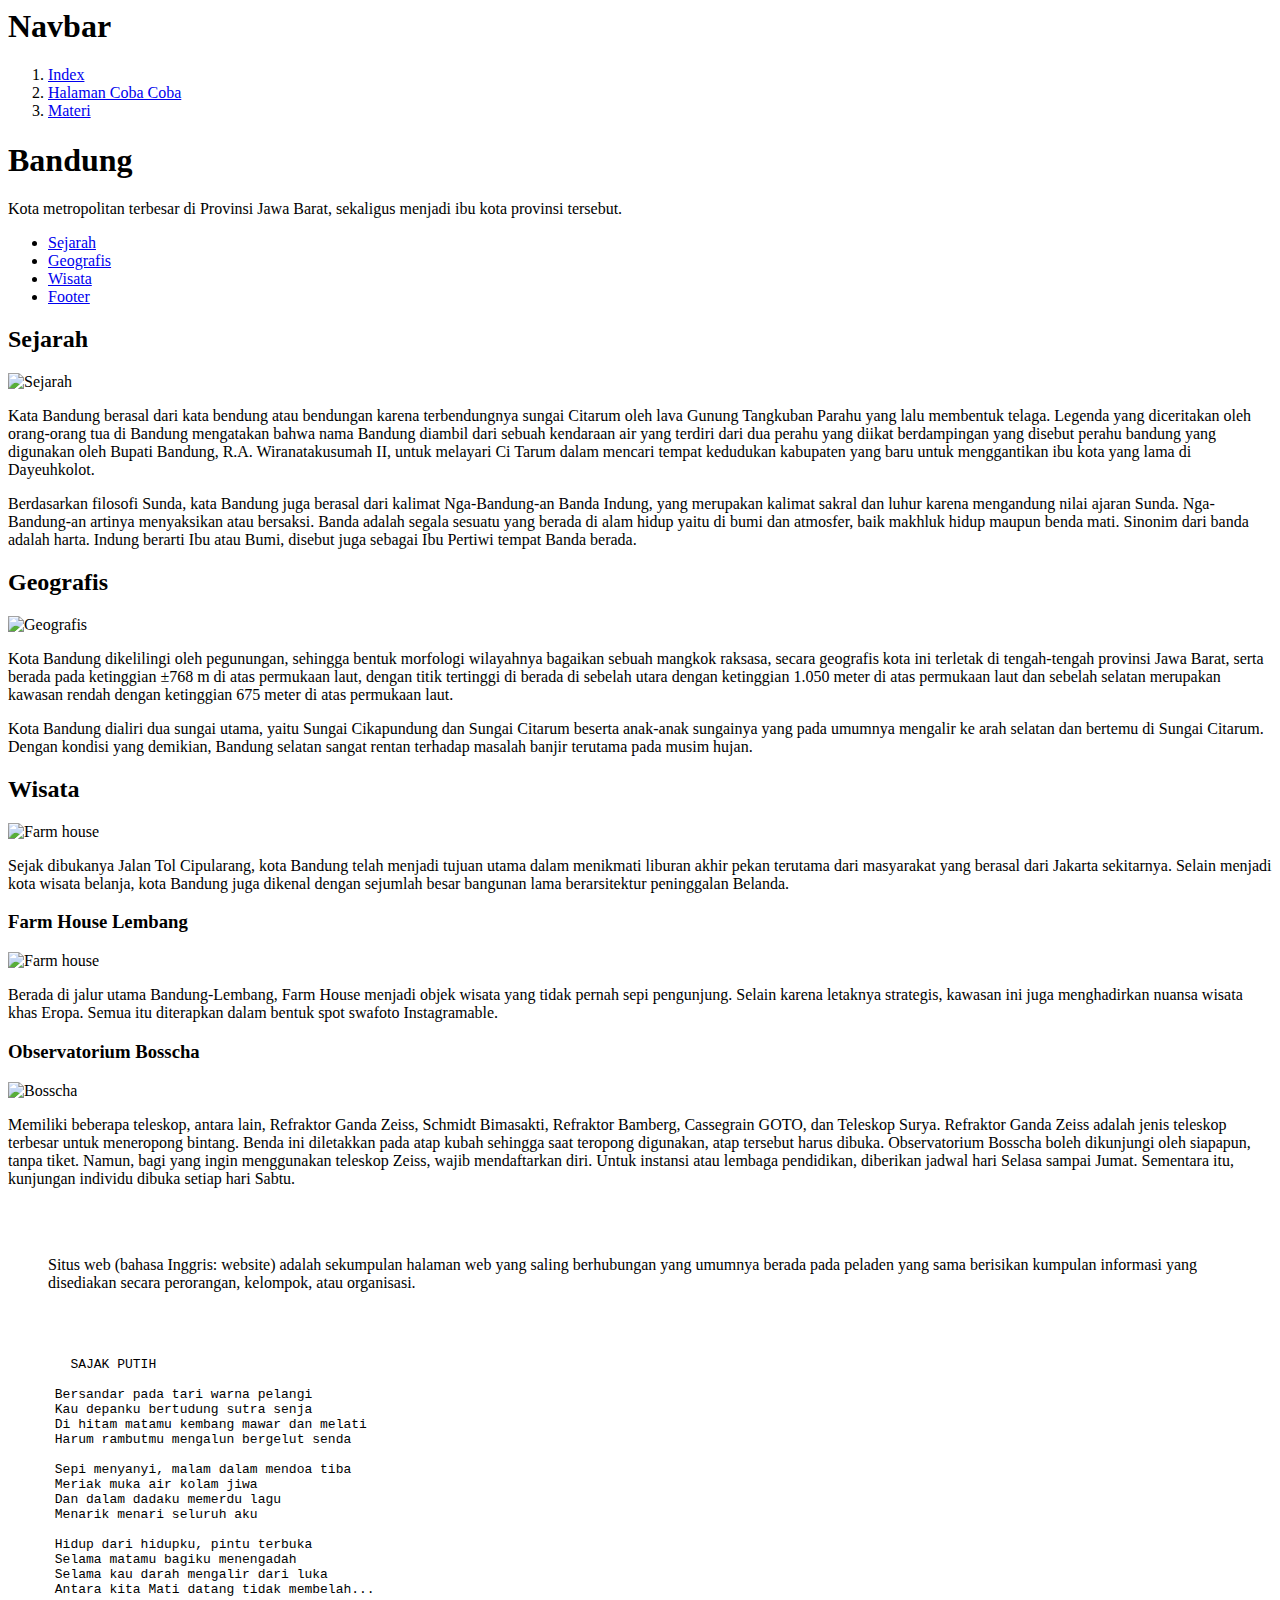
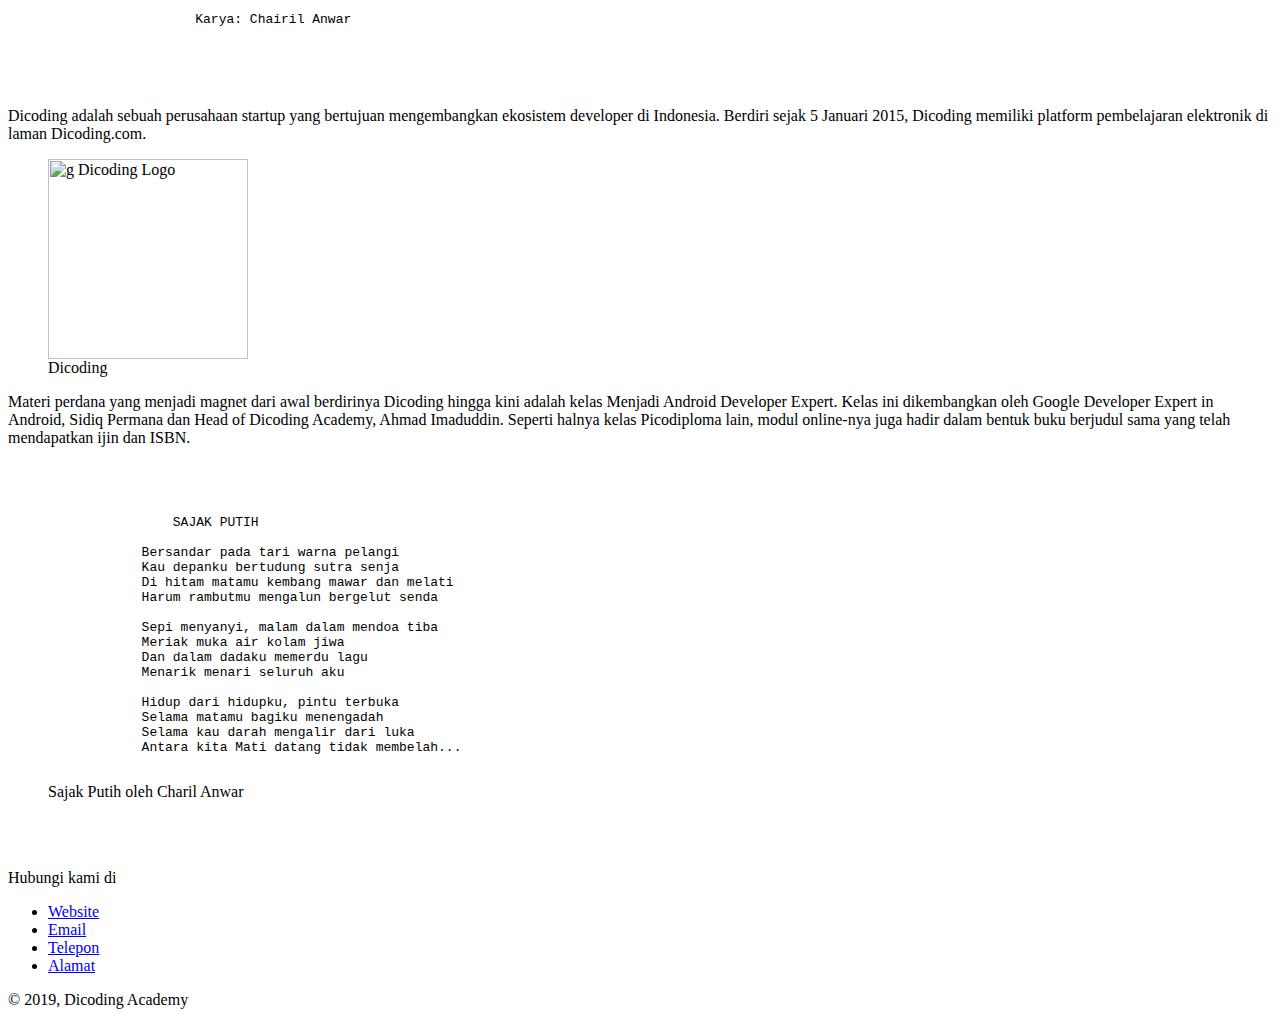
==== Latihan/index.html @ dcb37874 "html1" ====
<html lang="en">

<head>
    <meta charset="UTF-8">
    <meta name="viewport" content="width=device-width, initial-scale=1.0">
    <title>Document 1</title>
</head>

<body>
    <header>
        <nav>
            <h1>Navbar</h1>
            <ol>
                <li><a href="index.html">Index</a></li>
                <li><a href="coba1.html">Halaman Coba Coba</a></li>
                <li><a href="materi.html">Materi</a></li>
            </ol>
        </nav>
    </header>


    <h1>Bandung</h1>
    <p>
        Kota metropolitan terbesar di Provinsi Jawa Barat, sekaligus menjadi ibu
        kota provinsi tersebut.
    </p>
    <ul>
        <li><a href="#sejarah">Sejarah</a></li>
        <li><a href="#geografis">Geografis</a></li>
        <li><a href="#wisata">Wisata</a></li>
        <li><a href="#footer">Footer</a></li>
    </ul>

    <h2 id="sejarah">Sejarah</h2>
    <img src="assets/image/history.jpg" alt="Sejarah" />
    <p>
        Kata Bandung berasal dari kata bendung atau bendungan karena terbendungnya
        sungai Citarum oleh lava Gunung Tangkuban Parahu yang lalu membentuk
        telaga. Legenda yang diceritakan oleh orang-orang tua di Bandung
        mengatakan bahwa nama Bandung diambil dari sebuah kendaraan air yang
        terdiri dari dua perahu yang diikat berdampingan yang disebut perahu
        bandung yang digunakan oleh Bupati Bandung, R.A. Wiranatakusumah II, untuk
        melayari Ci Tarum dalam mencari tempat kedudukan kabupaten yang baru untuk
        menggantikan ibu kota yang lama di Dayeuhkolot.
    </p>
    <p>
        Berdasarkan filosofi Sunda, kata Bandung juga berasal dari kalimat
        Nga-Bandung-an Banda Indung, yang merupakan kalimat sakral dan luhur
        karena mengandung nilai ajaran Sunda. Nga-Bandung-an artinya menyaksikan
        atau bersaksi. Banda adalah segala sesuatu yang berada di alam hidup yaitu
        di bumi dan atmosfer, baik makhluk hidup maupun benda mati. Sinonim dari
        banda adalah harta. Indung berarti Ibu atau Bumi, disebut juga sebagai Ibu
        Pertiwi tempat Banda berada.
    </p>


    <h2 id="geografis">Geografis</h2>
    <img src="assets/image/geografis.jpg" alt="Geografis" />
    <p>
        Kota Bandung dikelilingi oleh pegunungan, sehingga bentuk morfologi
        wilayahnya bagaikan sebuah mangkok raksasa, secara geografis kota ini
        terletak di tengah-tengah provinsi Jawa Barat, serta berada pada
        ketinggian ±768 m di atas permukaan laut, dengan titik tertinggi di berada
        di sebelah utara dengan ketinggian 1.050 meter di atas permukaan laut dan
        sebelah selatan merupakan kawasan rendah dengan ketinggian 675 meter di
        atas permukaan laut.
    </p>
    <p>
        Kota Bandung dialiri dua sungai utama, yaitu Sungai Cikapundung dan Sungai
        Citarum beserta anak-anak sungainya yang pada umumnya mengalir ke arah
        selatan dan bertemu di Sungai Citarum. Dengan kondisi yang demikian,
        Bandung selatan sangat rentan terhadap masalah banjir terutama pada musim
        hujan.
    </p>


    <h2 id="wisata">Wisata</h2>
    <img src="assets/image/farm-house.jpg" alt="Farm house" />
    <p>
        Sejak dibukanya Jalan Tol Cipularang, kota Bandung telah menjadi tujuan
        utama dalam menikmati liburan akhir pekan terutama dari masyarakat yang
        berasal dari Jakarta sekitarnya. Selain menjadi kota wisata belanja, kota
        Bandung juga dikenal dengan sejumlah besar bangunan lama berarsitektur
        peninggalan Belanda.
    </p>

    <h3>Farm House Lembang</h3>
    <img src="assets/image/farm-house.jpg" alt="Farm house" />
    <p>
        Berada di jalur utama Bandung-Lembang, Farm House menjadi objek wisata
        yang tidak pernah sepi pengunjung. Selain karena letaknya strategis,
        kawasan ini juga menghadirkan nuansa wisata khas Eropa. Semua itu
        diterapkan dalam bentuk spot swafoto Instagramable.
    </p>

    <h3>Observatorium Bosscha</h3>
    <img src="assets/image/bosscha.jpg" alt="Bosscha" />
    <p>
        Memiliki beberapa teleskop, antara lain, Refraktor Ganda Zeiss, Schmidt
        Bimasakti, Refraktor Bamberg, Cassegrain GOTO, dan Teleskop Surya.
        Refraktor Ganda Zeiss adalah jenis teleskop terbesar untuk meneropong
        bintang. Benda ini diletakkan pada atap kubah sehingga saat teropong
        digunakan, atap tersebut harus dibuka. Observatorium Bosscha boleh
        dikunjungi oleh siapapun, tanpa tiket. Namun, bagi yang ingin menggunakan
        teleskop Zeiss, wajib mendaftarkan diri. Untuk instansi atau lembaga
        pendidikan, diberikan jadwal hari Selasa sampai Jumat. Sementara itu,
        kunjungan individu dibuka setiap hari Sabtu.
    </p>
    <br><br>
    <blockquote cite="https://id.wikipedia.org/wiki/Situs_web">
        <p>
            Situs web (bahasa Inggris: website) adalah sekumpulan halaman web yang saling berhubungan yang
            umumnya berada pada peladen yang sama berisikan kumpulan informasi yang disediakan secara
            perorangan, kelompok, atau organisasi.
        </p>
    </blockquote>
    <br><br>
    <pre>
        SAJAK PUTIH
      
      Bersandar pada tari warna pelangi
      Kau depanku bertudung sutra senja
      Di hitam matamu kembang mawar dan melati
      Harum rambutmu mengalun bergelut senda
      
      Sepi menyanyi, malam dalam mendoa tiba
      Meriak muka air kolam jiwa
      Dan dalam dadaku memerdu lagu
      Menarik menari seluruh aku
      
      Hidup dari hidupku, pintu terbuka
      Selama matamu bagiku menengadah
      Selama kau darah mengalir dari luka
      Antara kita Mati datang tidak membelah...
      
                        Karya: Chairil Anwar
    </pre>
    <br><br>
    <p>
        Dicoding adalah sebuah perusahaan startup yang bertujuan mengembangkan ekosistem developer di
        Indonesia. Berdiri sejak 5 Januari 2015, Dicoding memiliki platform pembelajaran elektronik di
        laman Dicoding.com.
    </p>

    <figure>
        <img src="https://raw.githubusercontent.com/dicodingacademy/a123-webdasar-labs/099-shared-files/shared-media/g-dicoding-logo.png"
            alt="g Dicoding Logo" width="200px" />
        <figcaption>Dicoding</figcaption>
    </figure>

    <p>
        Materi perdana yang menjadi magnet dari awal berdirinya Dicoding hingga kini adalah kelas Menjadi
        Android Developer Expert. Kelas ini dikembangkan oleh Google Developer Expert in Android, Sidiq
        Permana dan Head of Dicoding Academy, Ahmad Imaduddin. Seperti halnya kelas Picodiploma lain,
        modul online-nya juga hadir dalam bentuk buku berjudul sama yang telah mendapatkan ijin dan ISBN.
    </p>
    <br><br>
    <figure>
        <pre>
                SAJAK PUTIH
      
            Bersandar pada tari warna pelangi
            Kau depanku bertudung sutra senja
            Di hitam matamu kembang mawar dan melati
            Harum rambutmu mengalun bergelut senda
      
            Sepi menyanyi, malam dalam mendoa tiba
            Meriak muka air kolam jiwa
            Dan dalam dadaku memerdu lagu
            Menarik menari seluruh aku
      
            Hidup dari hidupku, pintu terbuka
            Selama matamu bagiku menengadah
            Selama kau darah mengalir dari luka
            Antara kita Mati datang tidak membelah...
        </pre>
        <figcaption>Sajak Putih oleh Charil Anwar</figcaption>
    </figure>
    <br><br>

    <footer id="footer">
        <p>Hubungi kami di</p>
        <ul>
            <li><a href="https://example.com">Website</a></li>
            <li><a href="mailto:info@example.com">Email</a></li>
            <li><a href="tel:+62123456">Telepon</a></li>
            <li><a href="#address">Alamat</a></li>
        </ul>
        &copy; 2019, Dicoding Academy
    </footer>
</body>

</html>
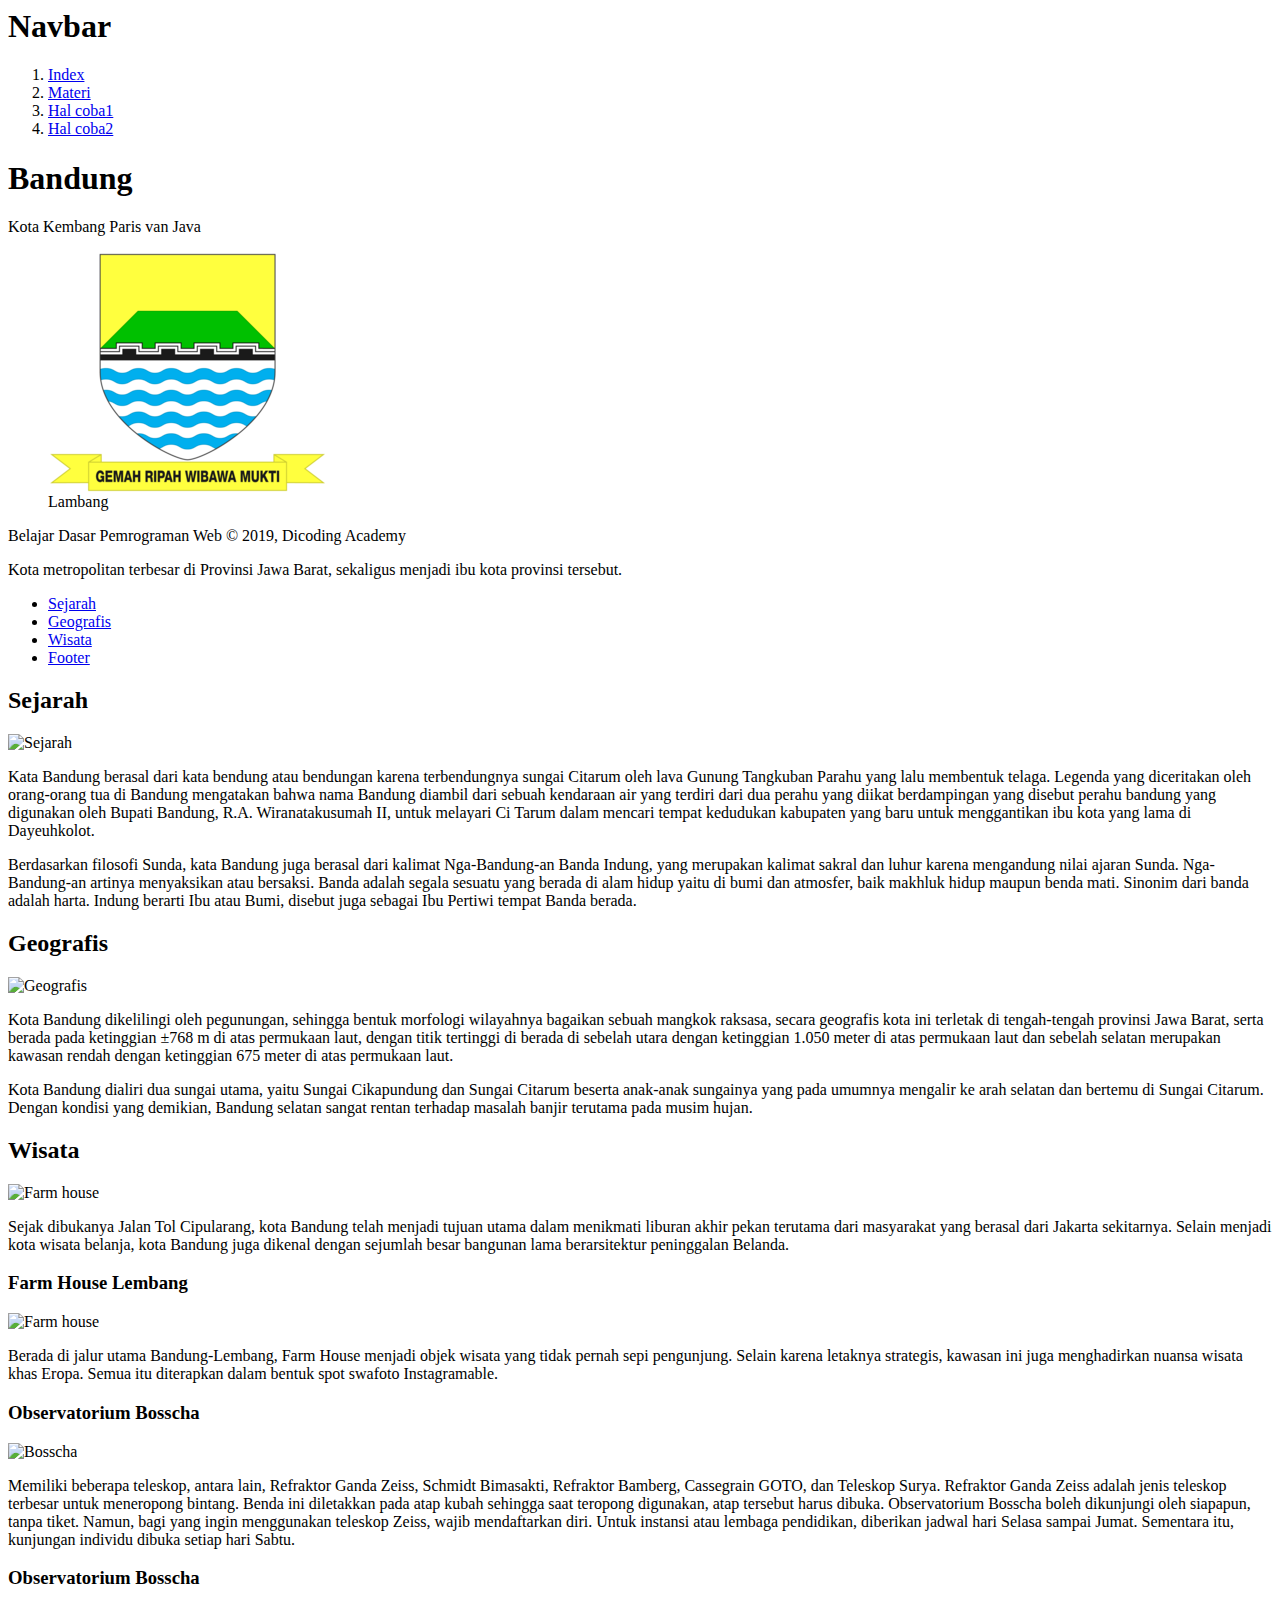
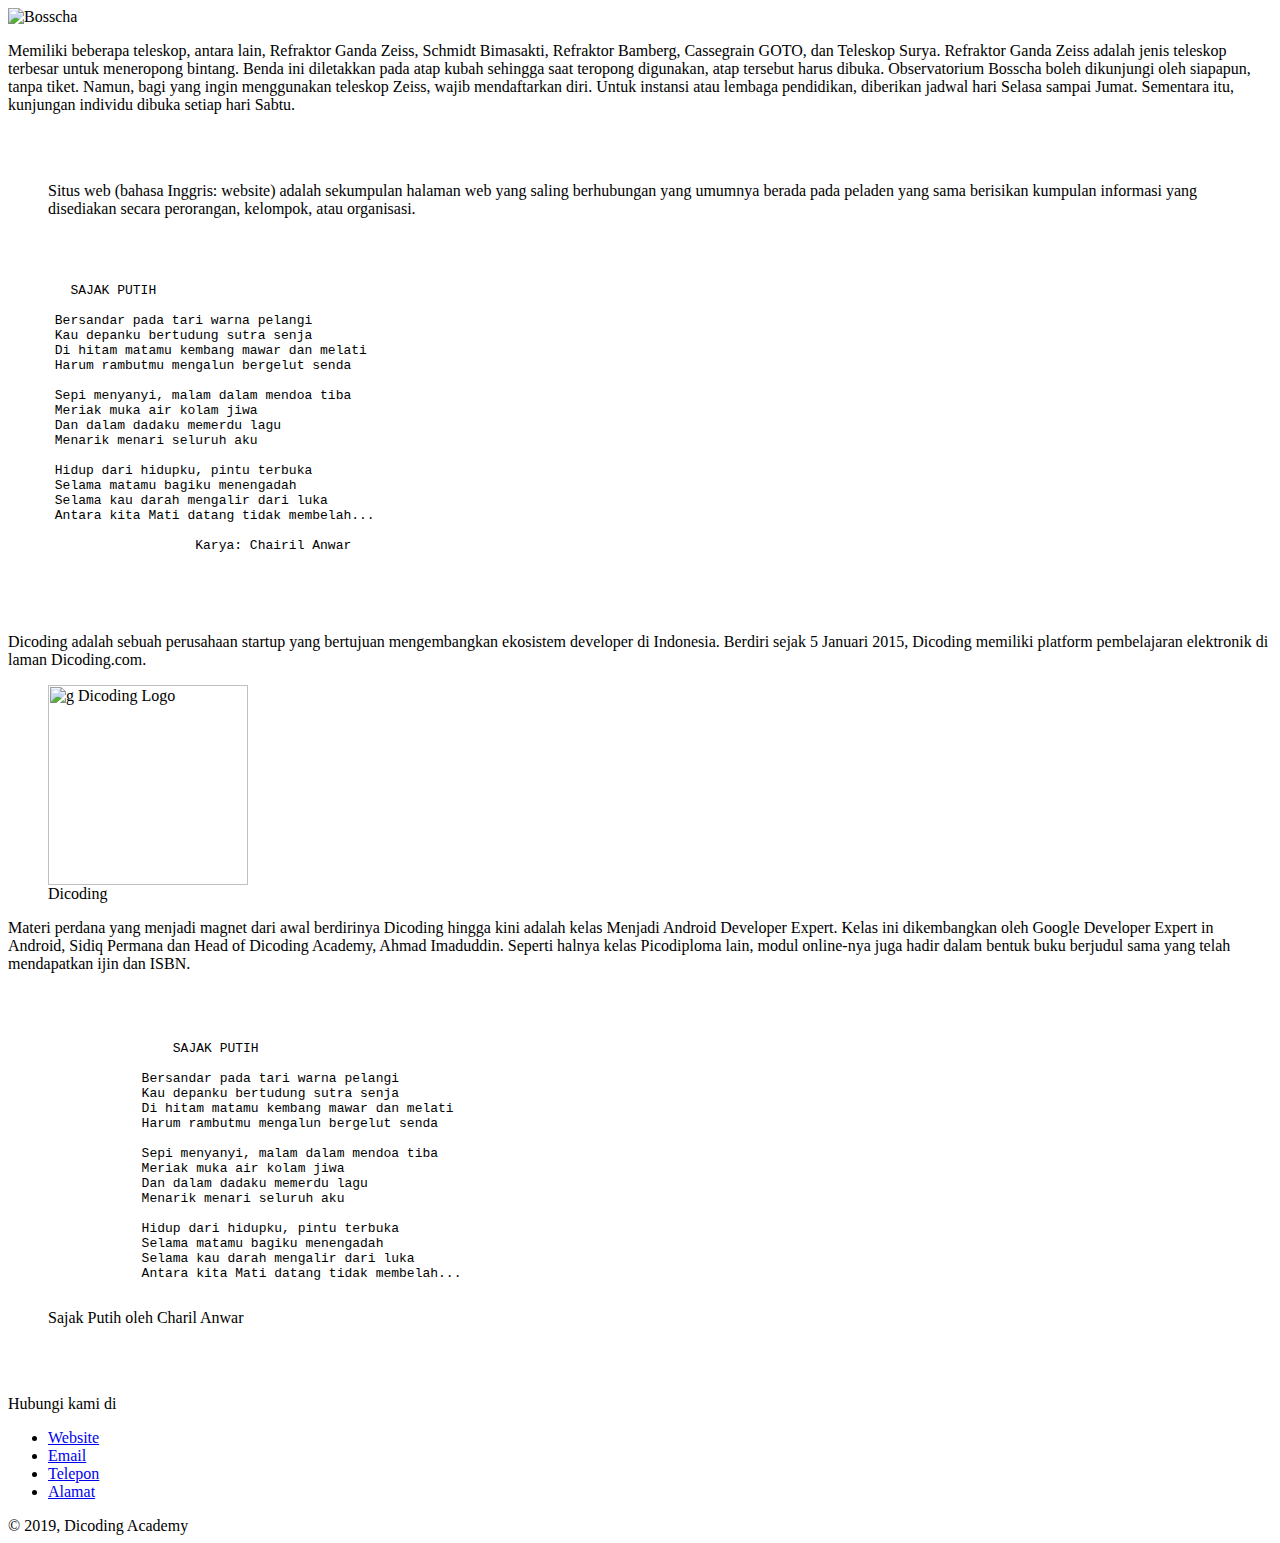
==== commit 9571c7c6: "try html 1" ====
--- a/Latihan/index.html
+++ b/Latihan/index.html
@@ -12,14 +12,22 @@
             <h1>Navbar</h1>
             <ol>
                 <li><a href="index.html">Index</a></li>
-                <li><a href="coba1.html">Halaman Coba Coba</a></li>
                 <li><a href="materi.html">Materi</a></li>
+                <li><a href="coba1.html">Hal coba1</a></li>
+                <li><a href="coba2.html">Hal coba2</a></li>
             </ol>
         </nav>
     </header>
 
 
     <h1>Bandung</h1>
+    <p>Kota Kembang Paris van Java</p>
+    <figure>
+        <img src="assets/image/Bandung_coa.png" />
+        <figcaption>Lambang</figcaption>
+    </figure>
+    <p>Belajar Dasar Pemrograman Web &#169; 2019, Dicoding Academy</p>
+
     <p>
         Kota metropolitan terbesar di Provinsi Jawa Barat, sekaligus menjadi ibu
         kota provinsi tersebut.
@@ -31,81 +39,111 @@
         <li><a href="#footer">Footer</a></li>
     </ul>
 
-    <h2 id="sejarah">Sejarah</h2>
-    <img src="assets/image/history.jpg" alt="Sejarah" />
-    <p>
-        Kata Bandung berasal dari kata bendung atau bendungan karena terbendungnya
-        sungai Citarum oleh lava Gunung Tangkuban Parahu yang lalu membentuk
-        telaga. Legenda yang diceritakan oleh orang-orang tua di Bandung
-        mengatakan bahwa nama Bandung diambil dari sebuah kendaraan air yang
-        terdiri dari dua perahu yang diikat berdampingan yang disebut perahu
-        bandung yang digunakan oleh Bupati Bandung, R.A. Wiranatakusumah II, untuk
-        melayari Ci Tarum dalam mencari tempat kedudukan kabupaten yang baru untuk
-        menggantikan ibu kota yang lama di Dayeuhkolot.
-    </p>
-    <p>
-        Berdasarkan filosofi Sunda, kata Bandung juga berasal dari kalimat
-        Nga-Bandung-an Banda Indung, yang merupakan kalimat sakral dan luhur
-        karena mengandung nilai ajaran Sunda. Nga-Bandung-an artinya menyaksikan
-        atau bersaksi. Banda adalah segala sesuatu yang berada di alam hidup yaitu
-        di bumi dan atmosfer, baik makhluk hidup maupun benda mati. Sinonim dari
-        banda adalah harta. Indung berarti Ibu atau Bumi, disebut juga sebagai Ibu
-        Pertiwi tempat Banda berada.
-    </p>
-
-
-    <h2 id="geografis">Geografis</h2>
-    <img src="assets/image/geografis.jpg" alt="Geografis" />
-    <p>
-        Kota Bandung dikelilingi oleh pegunungan, sehingga bentuk morfologi
-        wilayahnya bagaikan sebuah mangkok raksasa, secara geografis kota ini
-        terletak di tengah-tengah provinsi Jawa Barat, serta berada pada
-        ketinggian ±768 m di atas permukaan laut, dengan titik tertinggi di berada
-        di sebelah utara dengan ketinggian 1.050 meter di atas permukaan laut dan
-        sebelah selatan merupakan kawasan rendah dengan ketinggian 675 meter di
-        atas permukaan laut.
-    </p>
-    <p>
-        Kota Bandung dialiri dua sungai utama, yaitu Sungai Cikapundung dan Sungai
-        Citarum beserta anak-anak sungainya yang pada umumnya mengalir ke arah
-        selatan dan bertemu di Sungai Citarum. Dengan kondisi yang demikian,
-        Bandung selatan sangat rentan terhadap masalah banjir terutama pada musim
-        hujan.
-    </p>
-
-
-    <h2 id="wisata">Wisata</h2>
-    <img src="assets/image/farm-house.jpg" alt="Farm house" />
-    <p>
-        Sejak dibukanya Jalan Tol Cipularang, kota Bandung telah menjadi tujuan
-        utama dalam menikmati liburan akhir pekan terutama dari masyarakat yang
-        berasal dari Jakarta sekitarnya. Selain menjadi kota wisata belanja, kota
-        Bandung juga dikenal dengan sejumlah besar bangunan lama berarsitektur
-        peninggalan Belanda.
-    </p>
-
-    <h3>Farm House Lembang</h3>
-    <img src="assets/image/farm-house.jpg" alt="Farm house" />
-    <p>
-        Berada di jalur utama Bandung-Lembang, Farm House menjadi objek wisata
-        yang tidak pernah sepi pengunjung. Selain karena letaknya strategis,
-        kawasan ini juga menghadirkan nuansa wisata khas Eropa. Semua itu
-        diterapkan dalam bentuk spot swafoto Instagramable.
-    </p>
-
-    <h3>Observatorium Bosscha</h3>
-    <img src="assets/image/bosscha.jpg" alt="Bosscha" />
-    <p>
-        Memiliki beberapa teleskop, antara lain, Refraktor Ganda Zeiss, Schmidt
-        Bimasakti, Refraktor Bamberg, Cassegrain GOTO, dan Teleskop Surya.
-        Refraktor Ganda Zeiss adalah jenis teleskop terbesar untuk meneropong
-        bintang. Benda ini diletakkan pada atap kubah sehingga saat teropong
-        digunakan, atap tersebut harus dibuka. Observatorium Bosscha boleh
-        dikunjungi oleh siapapun, tanpa tiket. Namun, bagi yang ingin menggunakan
-        teleskop Zeiss, wajib mendaftarkan diri. Untuk instansi atau lembaga
-        pendidikan, diberikan jadwal hari Selasa sampai Jumat. Sementara itu,
-        kunjungan individu dibuka setiap hari Sabtu.
-    </p>
+    <!-- Article -->
+    <article>
+        <h2 id="sejarah">Sejarah</h2>
+        <img src="assets/image/history.jpg" alt="Sejarah" />
+        <p>
+            Kata Bandung berasal dari kata bendung atau bendungan karena terbendungnya
+            sungai Citarum oleh lava Gunung Tangkuban Parahu yang lalu membentuk
+            telaga. Legenda yang diceritakan oleh orang-orang tua di Bandung
+            mengatakan bahwa nama Bandung diambil dari sebuah kendaraan air yang
+            terdiri dari dua perahu yang diikat berdampingan yang disebut perahu
+            bandung yang digunakan oleh Bupati Bandung, R.A. Wiranatakusumah II, untuk
+            melayari Ci Tarum dalam mencari tempat kedudukan kabupaten yang baru untuk
+            menggantikan ibu kota yang lama di Dayeuhkolot.
+        </p>
+        <p>
+            Berdasarkan filosofi Sunda, kata Bandung juga berasal dari kalimat
+            Nga-Bandung-an Banda Indung, yang merupakan kalimat sakral dan luhur
+            karena mengandung nilai ajaran Sunda. Nga-Bandung-an artinya menyaksikan
+            atau bersaksi. Banda adalah segala sesuatu yang berada di alam hidup yaitu
+            di bumi dan atmosfer, baik makhluk hidup maupun benda mati. Sinonim dari
+            banda adalah harta. Indung berarti Ibu atau Bumi, disebut juga sebagai Ibu
+            Pertiwi tempat Banda berada.
+        </p>
+    </article>
+    <!-- End Article -->
+    <!-- Aside -->
+    <aside>
+        <article>
+            <h2 id="geografis">Geografis</h2>
+            <img src="assets/image/geografis.jpg" alt="Geografis" />
+            <p>
+                Kota Bandung dikelilingi oleh pegunungan, sehingga bentuk morfologi
+                wilayahnya bagaikan sebuah mangkok raksasa, secara geografis kota ini
+                terletak di tengah-tengah provinsi Jawa Barat, serta berada pada
+                ketinggian ±768 m di atas permukaan laut, dengan titik tertinggi di berada
+                di sebelah utara dengan ketinggian 1.050 meter di atas permukaan laut dan
+                sebelah selatan merupakan kawasan rendah dengan ketinggian 675 meter di
+                atas permukaan laut.
+            </p>
+            <p>
+                Kota Bandung dialiri dua sungai utama, yaitu Sungai Cikapundung dan Sungai
+                Citarum beserta anak-anak sungainya yang pada umumnya mengalir ke arah
+                selatan dan bertemu di Sungai Citarum. Dengan kondisi yang demikian,
+                Bandung selatan sangat rentan terhadap masalah banjir terutama pada musim
+                hujan.
+            </p>
+        </article>
+
+        <article>
+            <h2 id="wisata">Wisata</h2>
+            <img src="assets/image/farm-house.jpg" alt="Farm house" />
+            <p>
+                Sejak dibukanya Jalan Tol Cipularang, kota Bandung telah menjadi tujuan
+                utama dalam menikmati liburan akhir pekan terutama dari masyarakat yang
+                berasal dari Jakarta sekitarnya. Selain menjadi kota wisata belanja, kota
+                Bandung juga dikenal dengan sejumlah besar bangunan lama berarsitektur
+                peninggalan Belanda.
+            </p>
+
+            <h3>Farm House Lembang</h3>
+            <img src="assets/image/farm-house.jpg" alt="Farm house" />
+            <p>
+                Berada di jalur utama Bandung-Lembang, Farm House menjadi objek wisata
+                yang tidak pernah sepi pengunjung. Selain karena letaknya strategis,
+                kawasan ini juga menghadirkan nuansa wisata khas Eropa. Semua itu
+                diterapkan dalam bentuk spot swafoto Instagramable.
+            </p>
+        </article>
+    </aside>
+    <!-- End Aside -->
+
+    <!-- Section -->
+
+    <section>
+        <h3>Observatorium Bosscha</h3>
+        <img src="assets/image/bosscha.jpg" alt="Bosscha" />
+        <p>
+            Memiliki beberapa teleskop, antara lain, Refraktor Ganda Zeiss, Schmidt
+            Bimasakti, Refraktor Bamberg, Cassegrain GOTO, dan Teleskop Surya.
+            Refraktor Ganda Zeiss adalah jenis teleskop terbesar untuk meneropong
+            bintang. Benda ini diletakkan pada atap kubah sehingga saat teropong
+            digunakan, atap tersebut harus dibuka. Observatorium Bosscha boleh
+            dikunjungi oleh siapapun, tanpa tiket. Namun, bagi yang ingin menggunakan
+            teleskop Zeiss, wajib mendaftarkan diri. Untuk instansi atau lembaga
+            pendidikan, diberikan jadwal hari Selasa sampai Jumat. Sementara itu,
+            kunjungan individu dibuka setiap hari Sabtu.
+        </p>
+    </section>
+    <section>
+        <h3>Observatorium Bosscha</h3>
+        <img src="assets/image/bosscha.jpg" alt="Bosscha" />
+        <p>
+            Memiliki beberapa teleskop, antara lain, Refraktor Ganda Zeiss, Schmidt
+            Bimasakti, Refraktor Bamberg, Cassegrain GOTO, dan Teleskop Surya.
+            Refraktor Ganda Zeiss adalah jenis teleskop terbesar untuk meneropong
+            bintang. Benda ini diletakkan pada atap kubah sehingga saat teropong
+            digunakan, atap tersebut harus dibuka. Observatorium Bosscha boleh
+            dikunjungi oleh siapapun, tanpa tiket. Namun, bagi yang ingin menggunakan
+            teleskop Zeiss, wajib mendaftarkan diri. Untuk instansi atau lembaga
+            pendidikan, diberikan jadwal hari Selasa sampai Jumat. Sementara itu,
+            kunjungan individu dibuka setiap hari Sabtu.
+        </p>
+    </section>
+    <!-- End Section -->
+
     <br><br>
     <blockquote cite="https://id.wikipedia.org/wiki/Situs_web">
         <p>
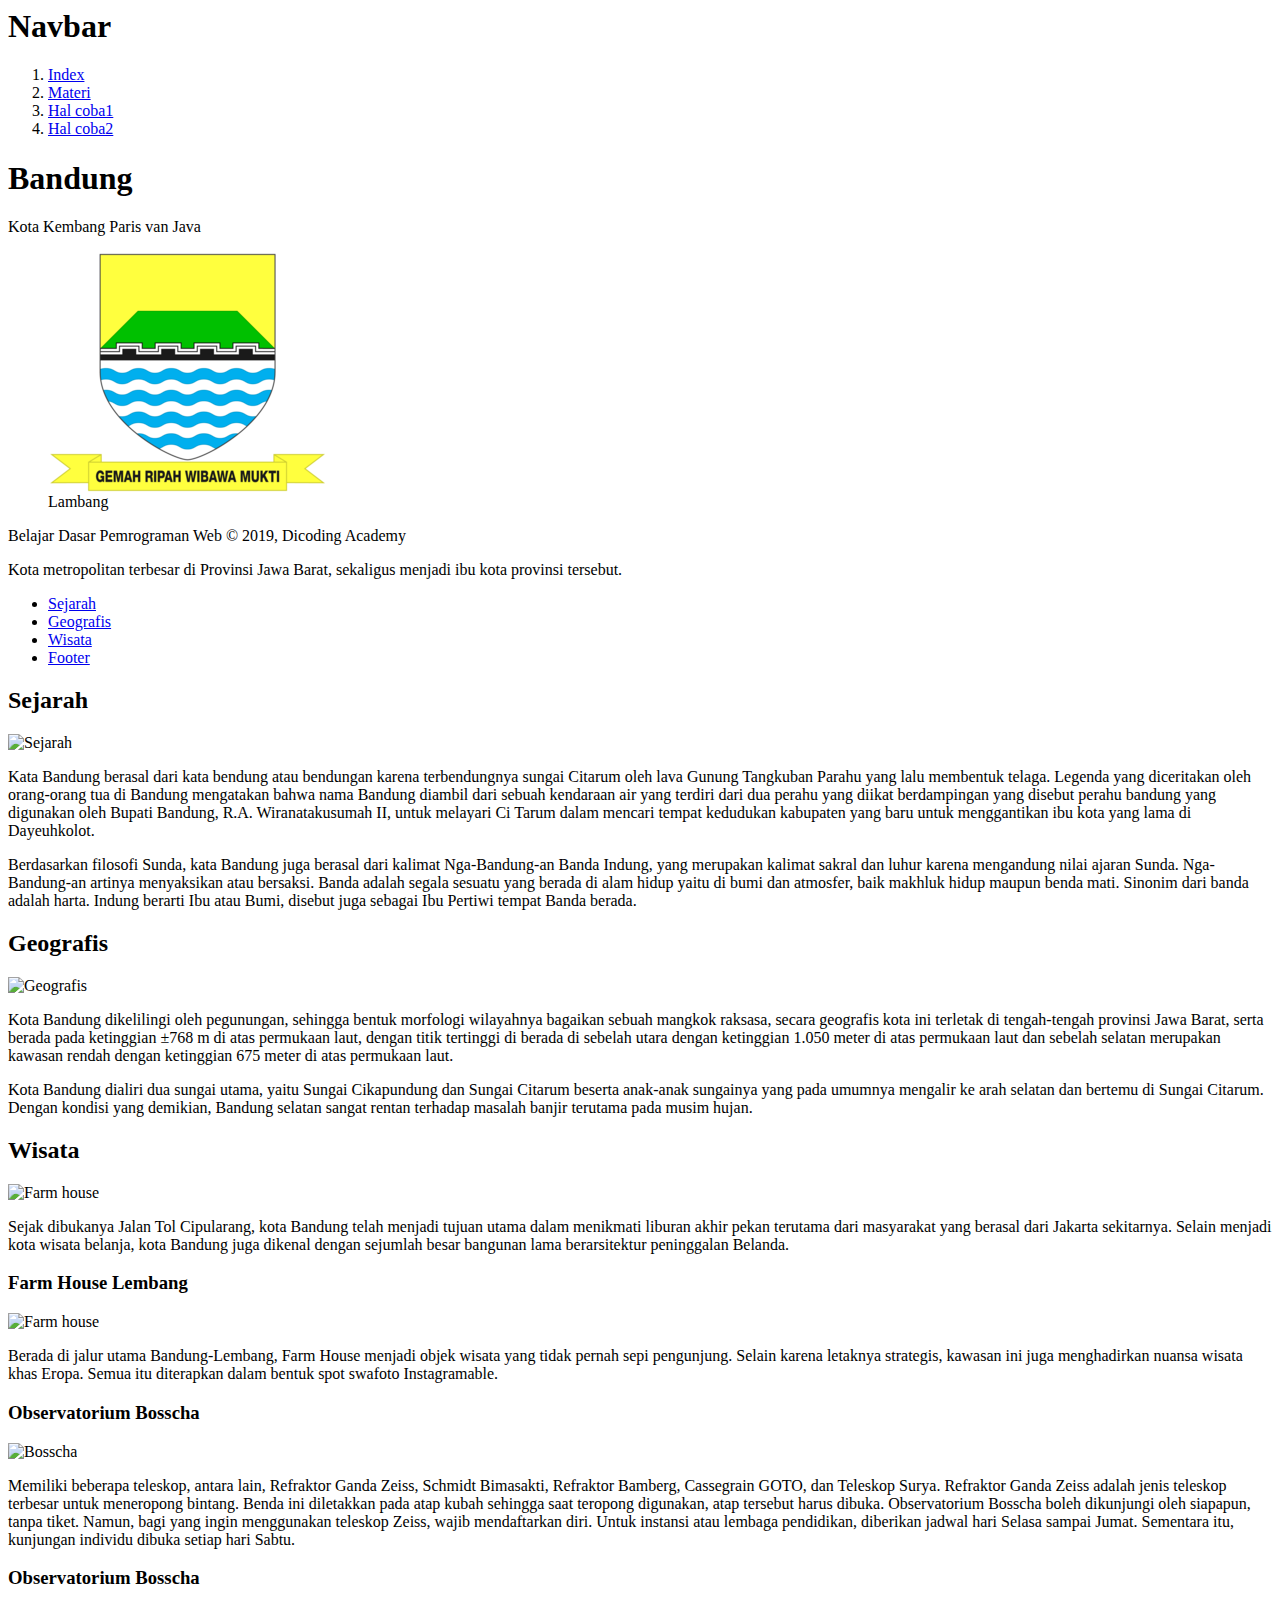
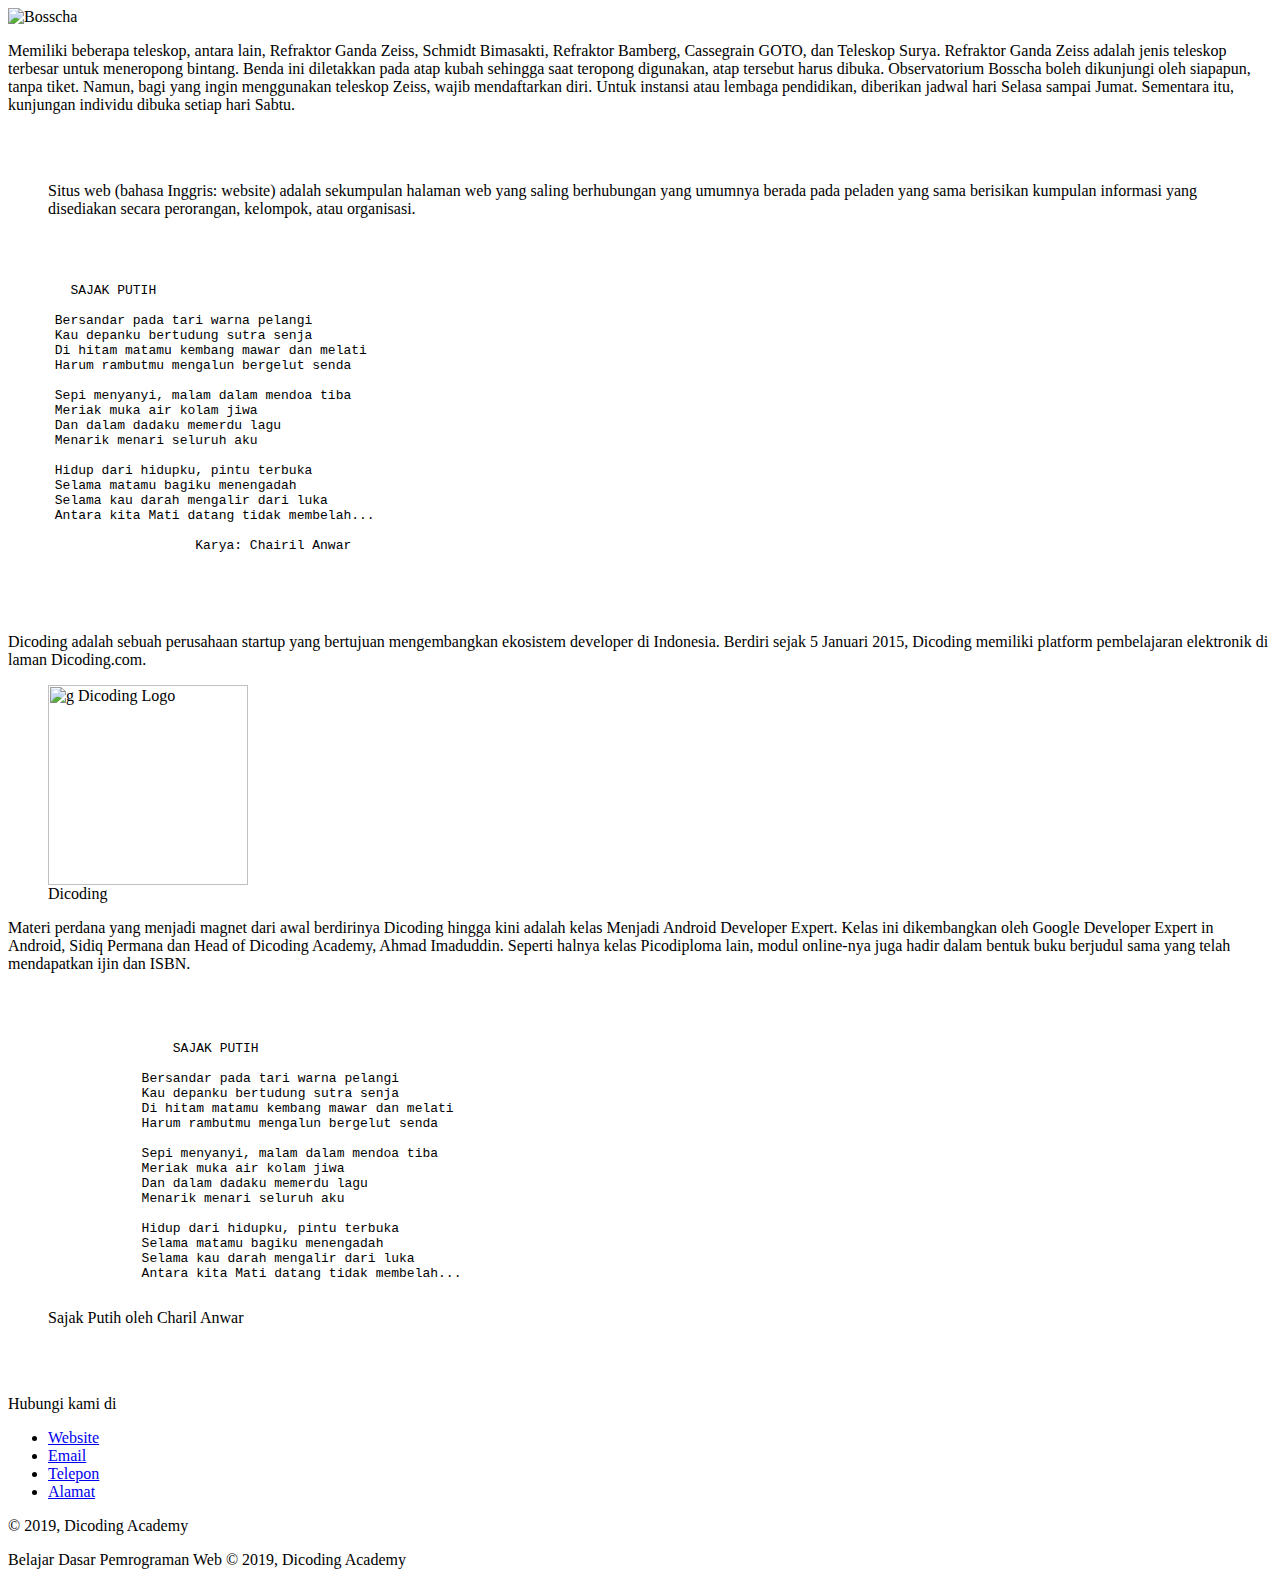
==== commit c9c9d894: "minor update html 1" ====
--- a/Latihan/index.html
+++ b/Latihan/index.html
@@ -3,7 +3,7 @@
 <head>
     <meta charset="UTF-8">
     <meta name="viewport" content="width=device-width, initial-scale=1.0">
-    <title>Document 1</title>
+    <title>Index</title>
 </head>
 
 <body>
@@ -17,27 +17,29 @@
                 <li><a href="coba2.html">Hal coba2</a></li>
             </ol>
         </nav>
+
+        <h1>Bandung</h1>
+        <p>Kota Kembang Paris van Java</p>
+        <figure>
+            <img src="assets/image/Bandung_coa.png" />
+            <figcaption>Lambang</figcaption>
+        </figure>
+        <p>Belajar Dasar Pemrograman Web &#169; 2019, Dicoding Academy</p>
+
+        <p>
+            Kota metropolitan terbesar di Provinsi Jawa Barat, sekaligus menjadi ibu
+            kota provinsi tersebut.
+        </p>
+
+        <nav>
+            <ul>
+                <li><a href="#sejarah">Sejarah</a></li>
+                <li><a href="#geografis">Geografis</a></li>
+                <li><a href="#wisata">Wisata</a></li>
+                <li><a href="#footer">Footer</a></li>
+            </ul>
+        </nav>
     </header>
-
-
-    <h1>Bandung</h1>
-    <p>Kota Kembang Paris van Java</p>
-    <figure>
-        <img src="assets/image/Bandung_coa.png" />
-        <figcaption>Lambang</figcaption>
-    </figure>
-    <p>Belajar Dasar Pemrograman Web &#169; 2019, Dicoding Academy</p>
-
-    <p>
-        Kota metropolitan terbesar di Provinsi Jawa Barat, sekaligus menjadi ibu
-        kota provinsi tersebut.
-    </p>
-    <ul>
-        <li><a href="#sejarah">Sejarah</a></li>
-        <li><a href="#geografis">Geografis</a></li>
-        <li><a href="#wisata">Wisata</a></li>
-        <li><a href="#footer">Footer</a></li>
-    </ul>
 
     <!-- Article -->
     <article>
@@ -224,7 +226,8 @@
             <li><a href="tel:+62123456">Telepon</a></li>
             <li><a href="#address">Alamat</a></li>
         </ul>
-        &copy; 2019, Dicoding Academy
+        <p>&copy; 2019, Dicoding Academy</p>
+        <p>Belajar Dasar Pemrograman Web &#169; 2019, Dicoding Academy</p>
     </footer>
 </body>
 
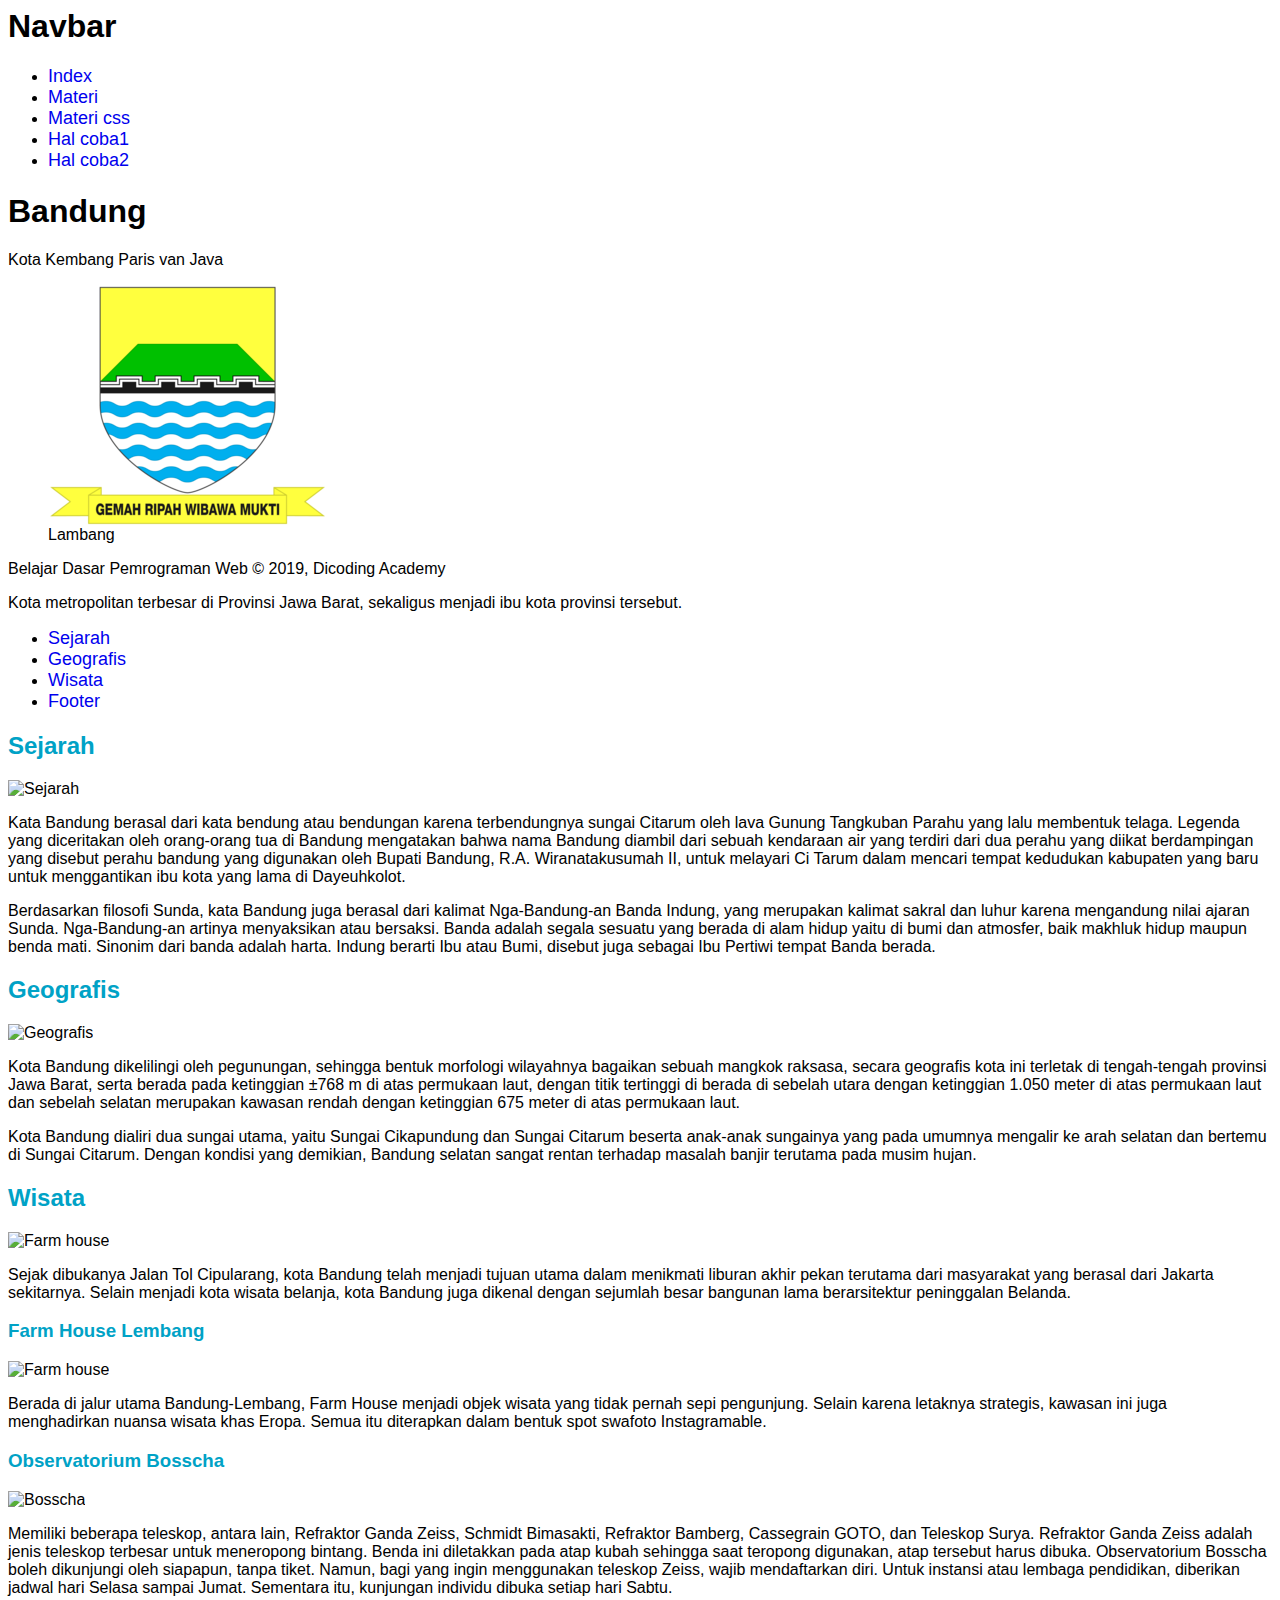
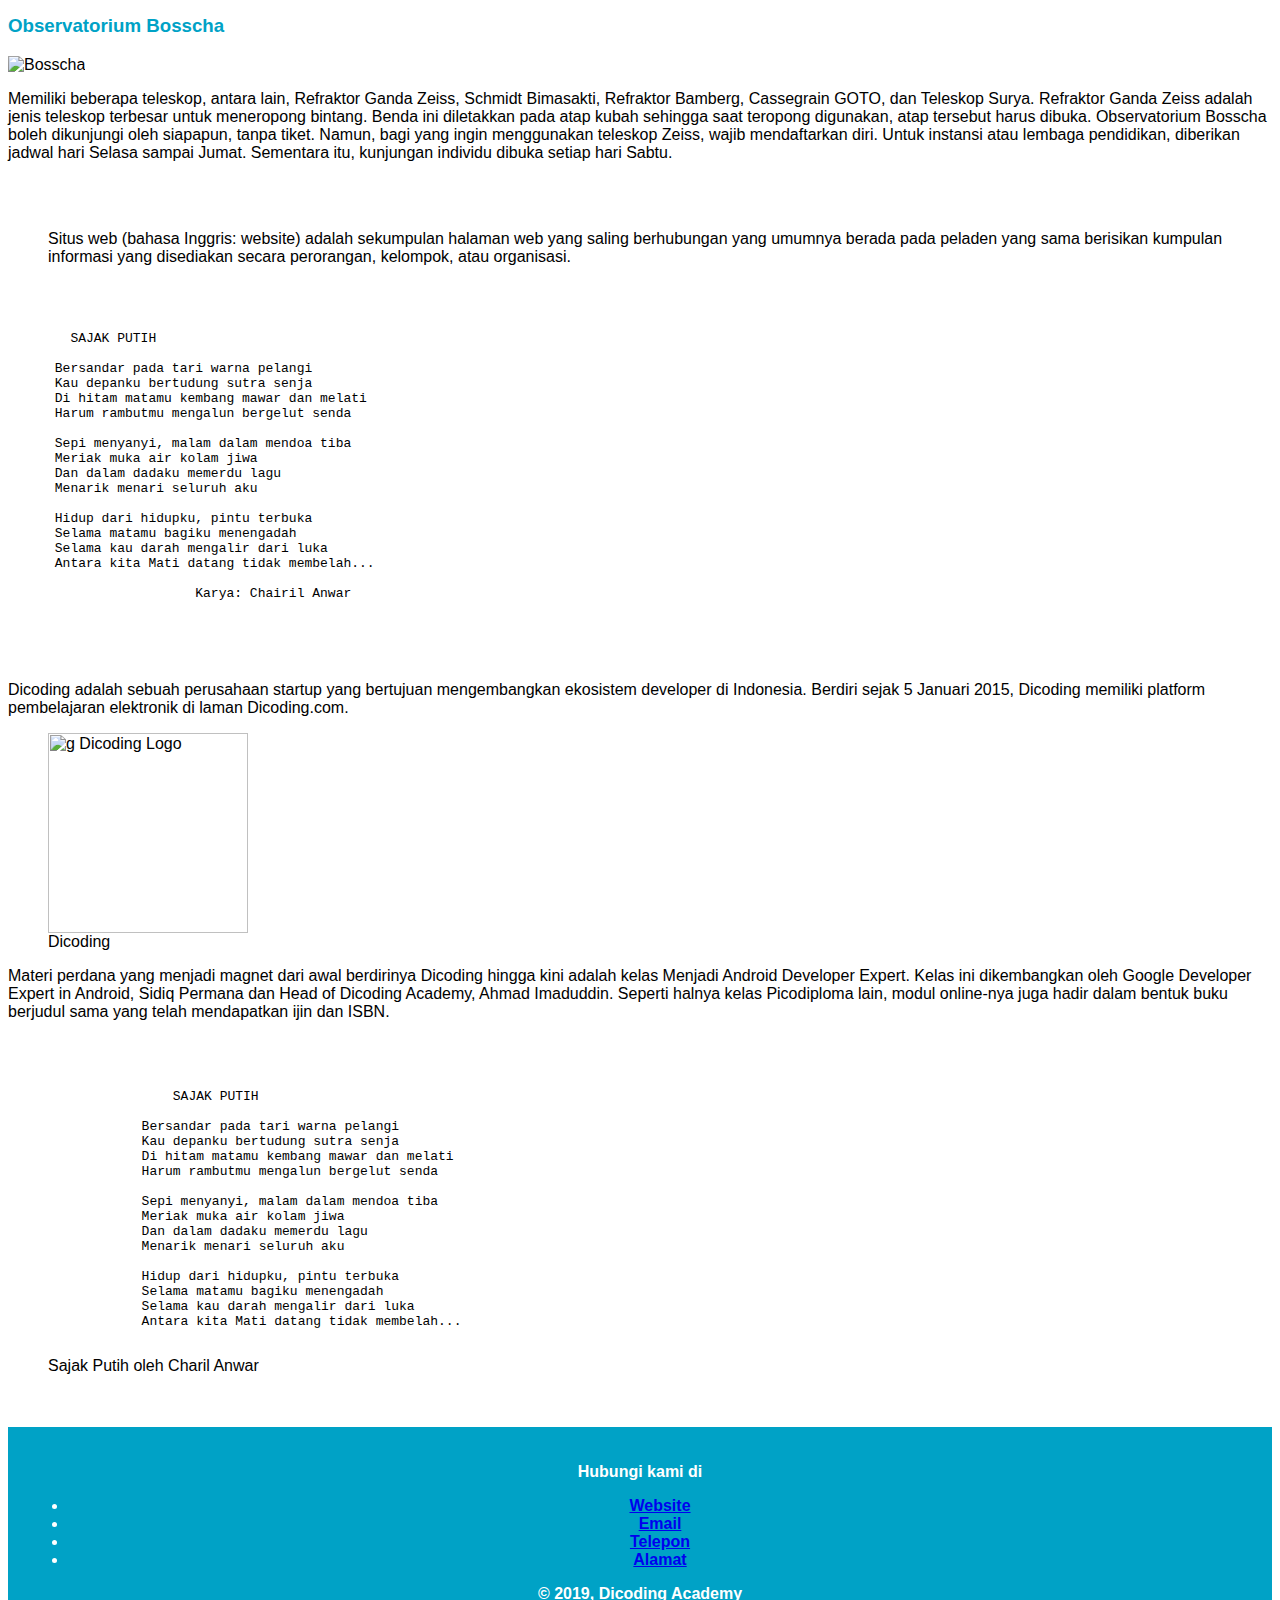
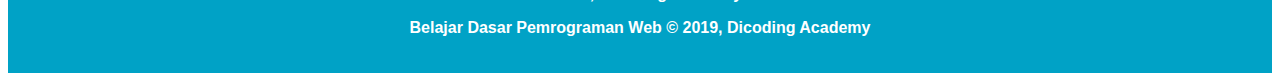
==== commit 231f332e: "CSS3" ====
--- a/Latihan/index.html
+++ b/Latihan/index.html
@@ -3,6 +3,7 @@
 <head>
     <meta charset="UTF-8">
     <meta name="viewport" content="width=device-width, initial-scale=1.0">
+    <link rel="stylesheet" href="styles/styles.css">
     <title>Index</title>
 </head>
 
@@ -10,12 +11,13 @@
     <header>
         <nav>
             <h1>Navbar</h1>
-            <ol>
+            <ul>
                 <li><a href="index.html">Index</a></li>
                 <li><a href="materi.html">Materi</a></li>
+                <li><a href="matericss.html">Materi css</a></li>
                 <li><a href="coba1.html">Hal coba1</a></li>
                 <li><a href="coba2.html">Hal coba2</a></li>
-            </ol>
+            </ul>
         </nav>
 
         <h1>Bandung</h1>
--- a/Latihan/styles/styles.css
+++ b/Latihan/styles/styles.css
@@ -0,0 +1,34 @@
+body {
+    font-family: 'Quicksand', sans-serif;
+}
+
+h2,
+h3 {
+    color: #00a2c6;
+}
+
+footer {
+    padding: 20px;
+    color: white;
+    background-color: #00a2c6;
+    text-align: center;
+    font-weight: bold;
+}
+
+
+/* Latihan: Menetapkan Ukuran, Ketebalan, dan Alignment Teks di Halaman Profil */
+nav a {
+    font-size: 18px;
+    font-weight: 400;
+    text-decoration: none;
+}
+
+nav a:hover {
+    font-weight: bold;
+}
+
+.profile header {
+    text-align: center;
+}
+
+/* End Latihan: Menetapkan Ukuran, Ketebalan, dan Alignment Teks di Halaman Profil */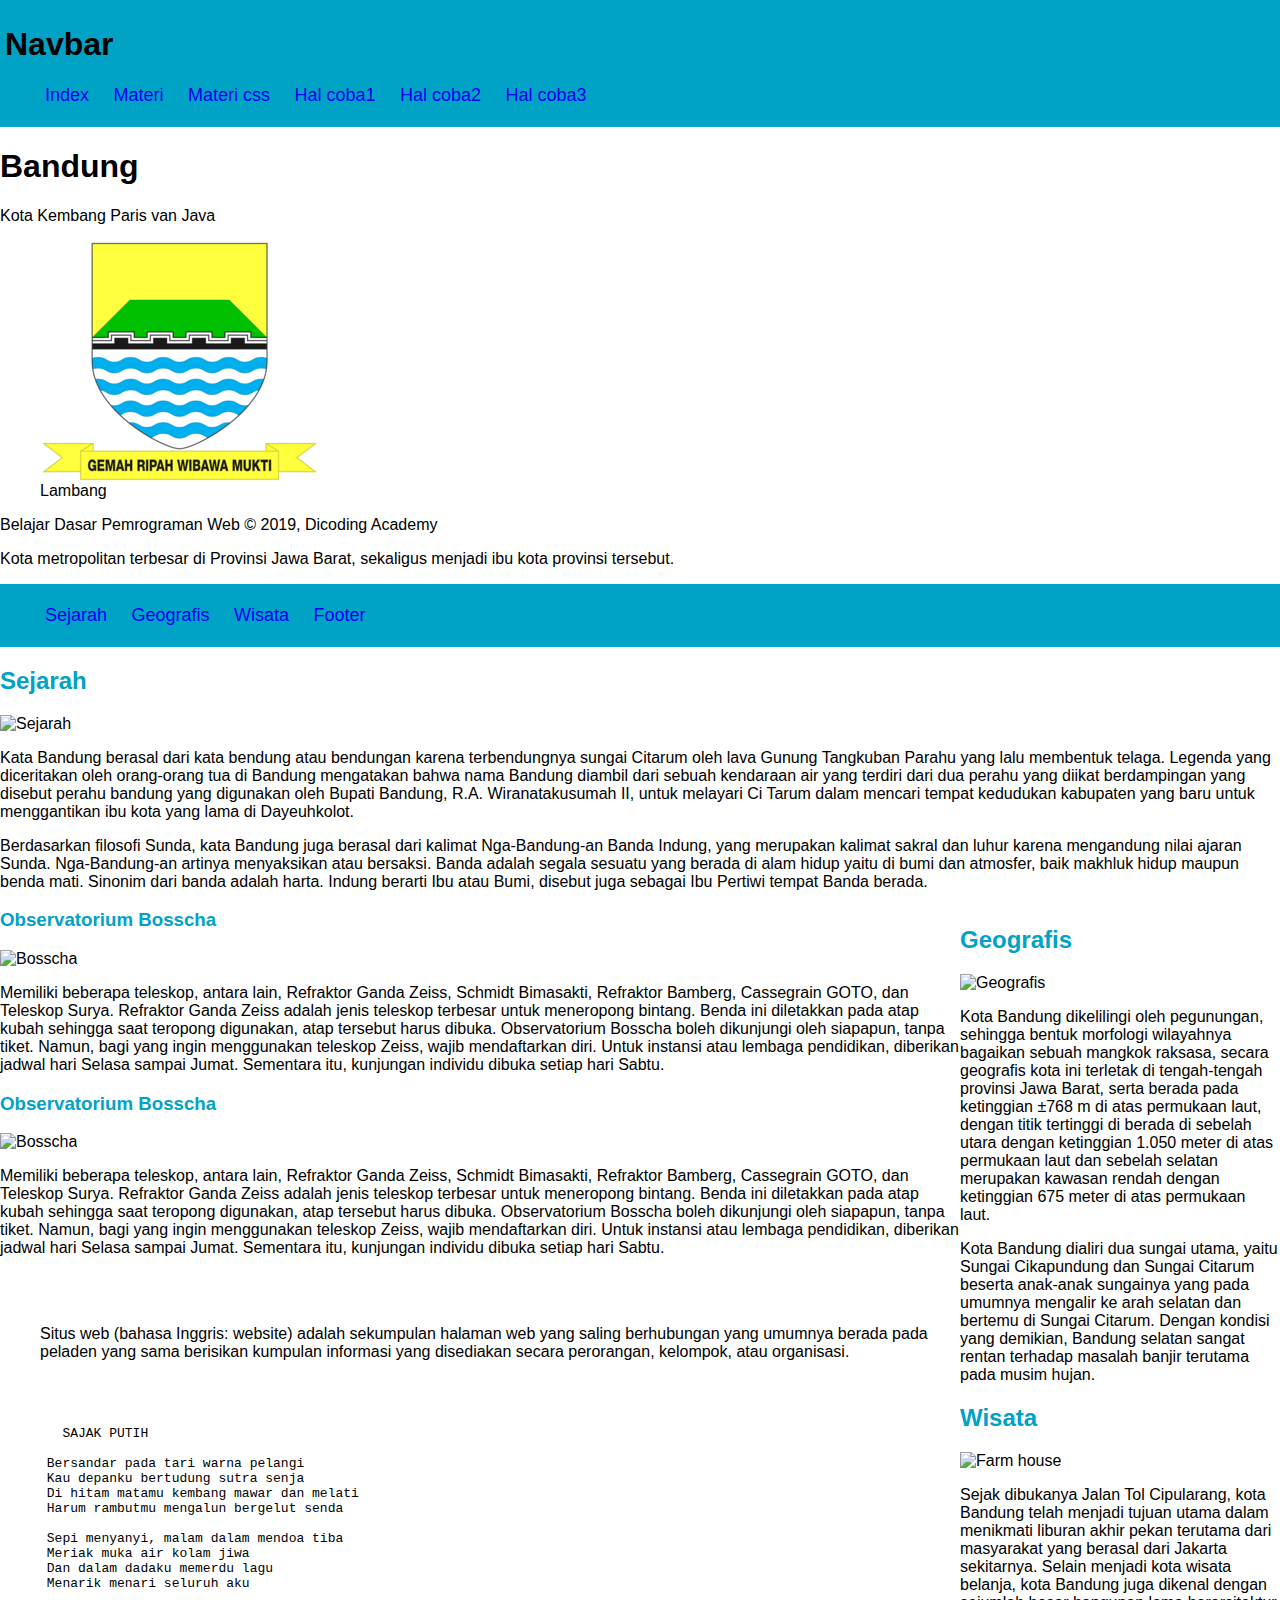
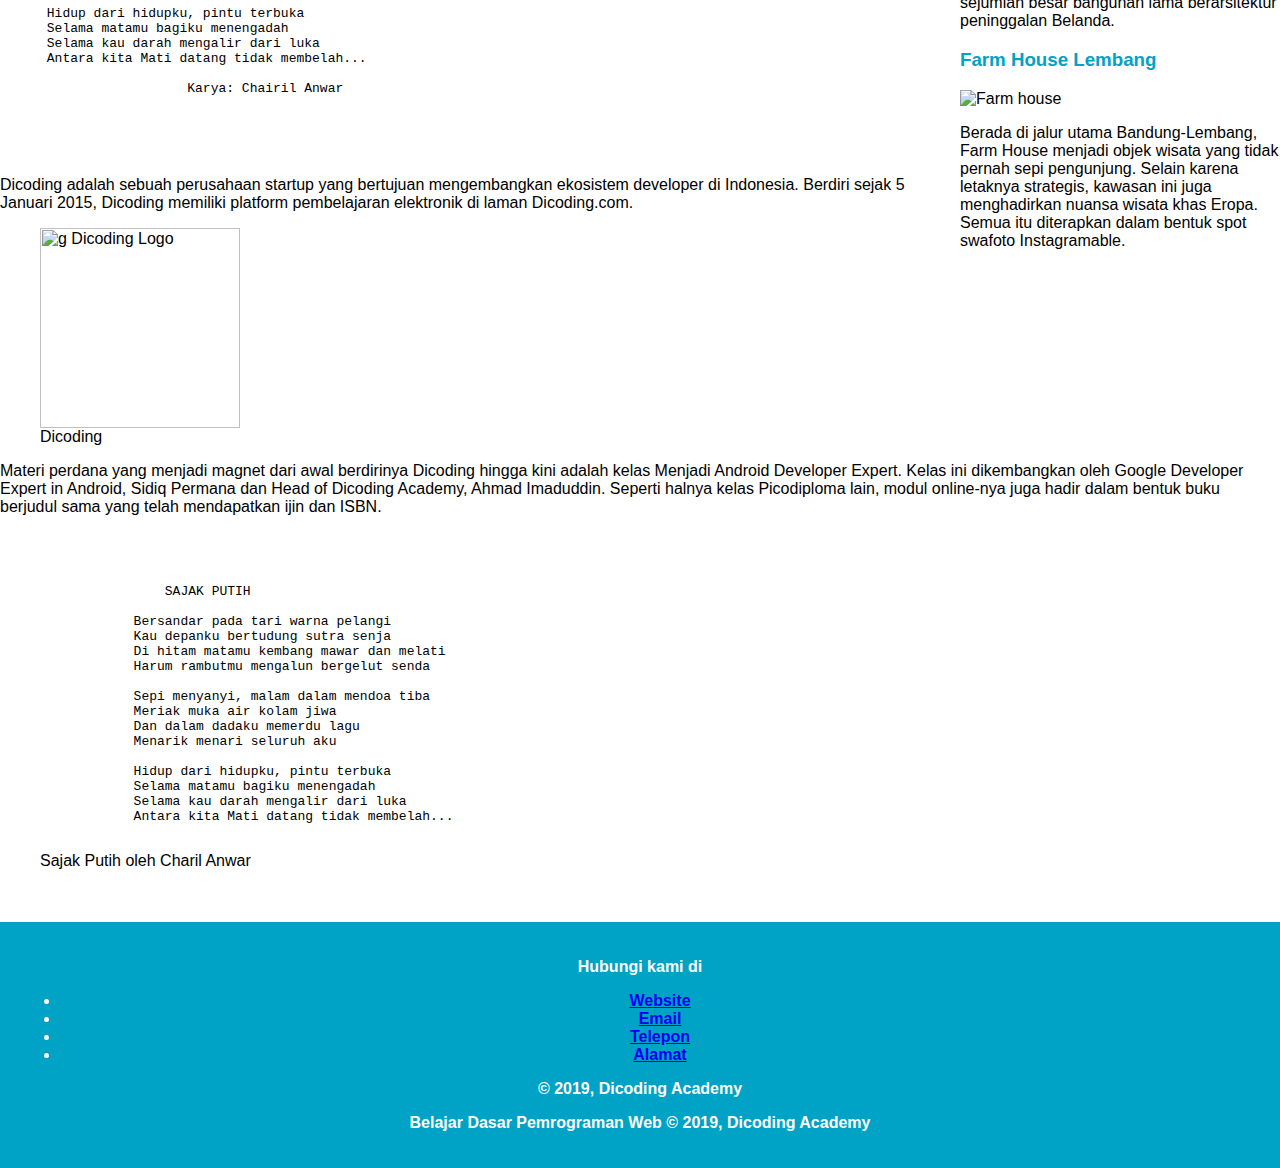
==== commit 5926414d: "CSS 1" ====
--- a/Latihan/index.html
+++ b/Latihan/index.html
@@ -17,6 +17,7 @@
                 <li><a href="matericss.html">Materi css</a></li>
                 <li><a href="coba1.html">Hal coba1</a></li>
                 <li><a href="coba2.html">Hal coba2</a></li>
+                <li><a href="coba3.html">Hal coba3</a></li>
             </ul>
         </nav>
 
--- a/Latihan/styles/styles.css
+++ b/Latihan/styles/styles.css
@@ -1,5 +1,9 @@
 body {
     font-family: 'Quicksand', sans-serif;
+
+    /* Latihan: Menyesuaikan Padding dan Margin pada Elemen Body dan Main */
+    margin: 0;
+    padding: 0;
 }
 
 h2,
@@ -31,4 +35,76 @@
     text-align: center;
 }
 
-/* End Latihan: Menetapkan Ukuran, Ketebalan, dan Alignment Teks di Halaman Profil */+/* End Latihan: Menetapkan Ukuran, Ketebalan, dan Alignment Teks di Halaman Profil */
+
+/* Latihan: Menetapkan Ukuran pada Gambar */
+.featured-image {
+    width: 100%;
+    max-height: 300px;
+    object-fit: cover;
+    object-position: center;
+}
+
+.profile img {
+    width: 200px;
+}
+
+/* End Latihan: Menetapkan Ukuran pada Gambar */
+
+/* Latihan: Menerapkan Card Style pada Elemen Article */
+.card {
+    box-shadow: 0 4px 8px 0 rgba(0, 0, 0, 0.2);
+    border-radius: 5px;
+    padding: 20px;
+    margin-top: 20px;
+}
+
+/* End Latihan: Menerapkan Card Style pada Elemen Article */
+
+/* Latihan: Menerapkan Jumbotron dan Navigasi pada Elemen Header */
+.jumbotron {
+    font-size: 20px;
+    padding: 60px;
+    background-color: #00c8eb;
+    text-align: center;
+    color: white;
+}
+
+nav li {
+    display: inline;
+    list-style-type: none;
+    margin-right: 20px;
+}
+
+nav {
+    background-color: #00a2c6;
+    padding: 5px;
+}
+
+/* End Latihan: Menerapkan Jumbotron dan Navigasi pada Elemen Header */
+
+/* Latihan: Menyesuaikan Padding dan Margin pada Elemen Body dan Main */
+main {
+    padding: 20px;
+    overflow: auto;
+}
+
+/* End Latihan: Menyesuaikan Padding dan Margin pada Elemen Body dan Main */
+
+
+/* Latihan: Menerapkan Float pada Elemen Content dan Aside */
+#content {
+    float: left;
+    width: 75%;
+}
+
+aside {
+    float: right;
+    width: 25%;
+}
+
+* {
+    box-sizing: border-box;
+}
+
+/* End Latihan: Menerapkan Float pada Elemen Content dan Aside */